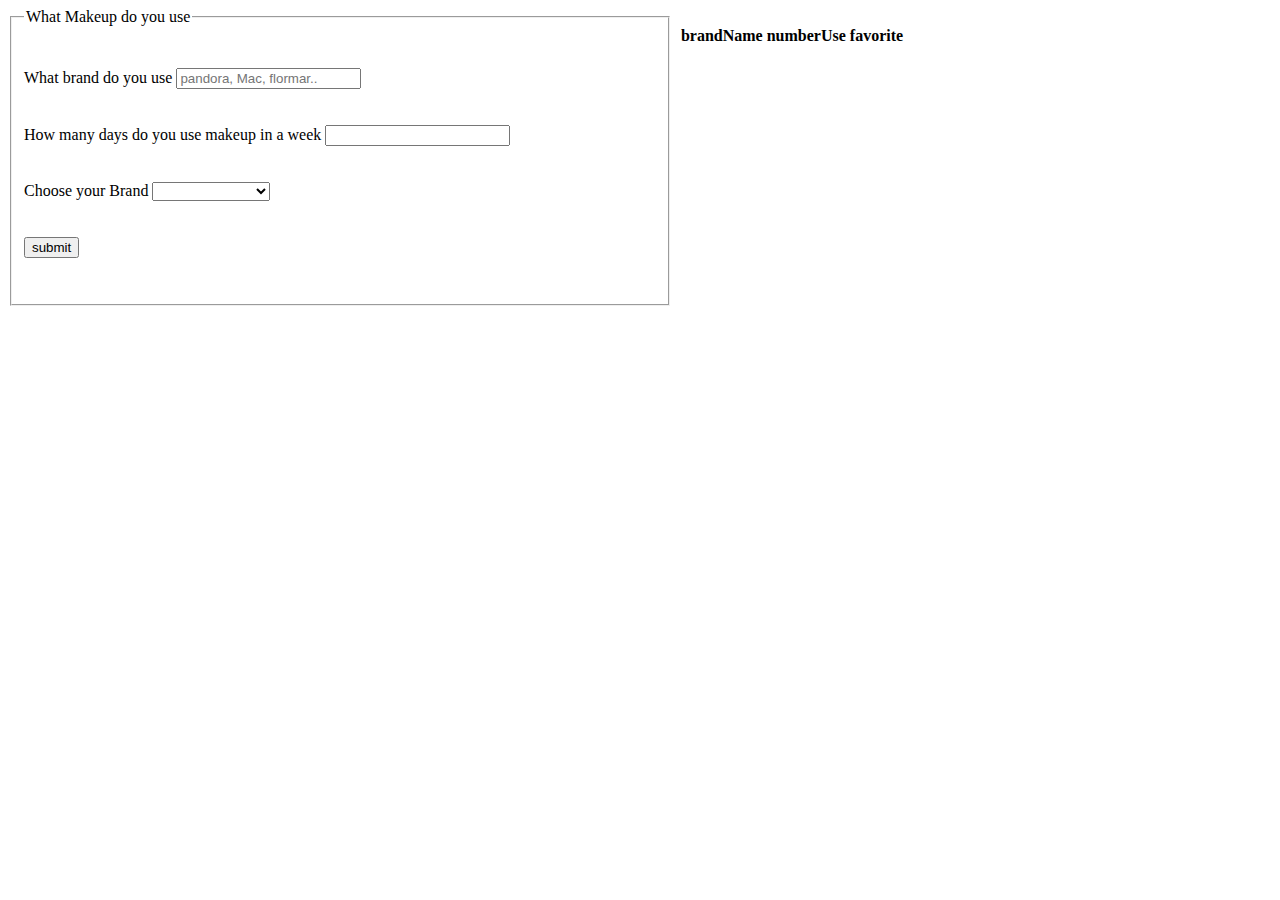
==== pages/practic4.html @ a95af52a "practic" ====
<!DOCTYPE html>
<html lang="en">
<head>
    <meta charset="UTF-8">
    <meta http-equiv="X-UA-Compatible" content="IE=edge">
    <meta name="viewport" content="width=device-width, initial-scale=1.0">
    <title>Document</title>
    <link rel="stylesheet" href="../css/practic4.css">
</head>
<body>
    <fieldset id="form2"> 
        <legend> What Makeup do you use </legend> 

    <form id="form"> 
        <br> <br> 
    <label for="" > What brand do you use </label> 
<input type="text" value="" id="brand" name="brandName" placeholder="pandora, Mac, flormar.. " >  
<br> <br> <br > 
<label for=""> How many days do you use makeup in a week </label>
<input type="number" value="" id="Number" name="numberUse">
<br > <br > <br > 
<label for="" > Choose your Brand </label> 
<select name="favorite" id="" > 
<option value=""> </option>
<option value="NARS" > NARS</option>
<option value="ARMANI" > ARMANI </option>
<option value="SEEFORA"> SEEPHORA </option>

<option value="FNETI BEAUTY"> FNETI BEAUTY </option>
<option value="LORYAL "> LORYAL </option>
<option value="BOBY BROWN" > BOBY BROWN </option>
</select>
<!-- <input type="button">  -->
<br> <br> <br> 
<button id="submit"> submit </button>
<br><br><br>
</form>
</fieldset>
<br>
<table id="table">





</table> 
<script src="/js/practic4.js" > </script>
    </body>
</html>
---- css/practic4.css ----
#form2{


    width: 50%;
}
#table{

    box-sizing:border-box; 
    position: relative;
    left: 53%;
    bottom: 300px;

}
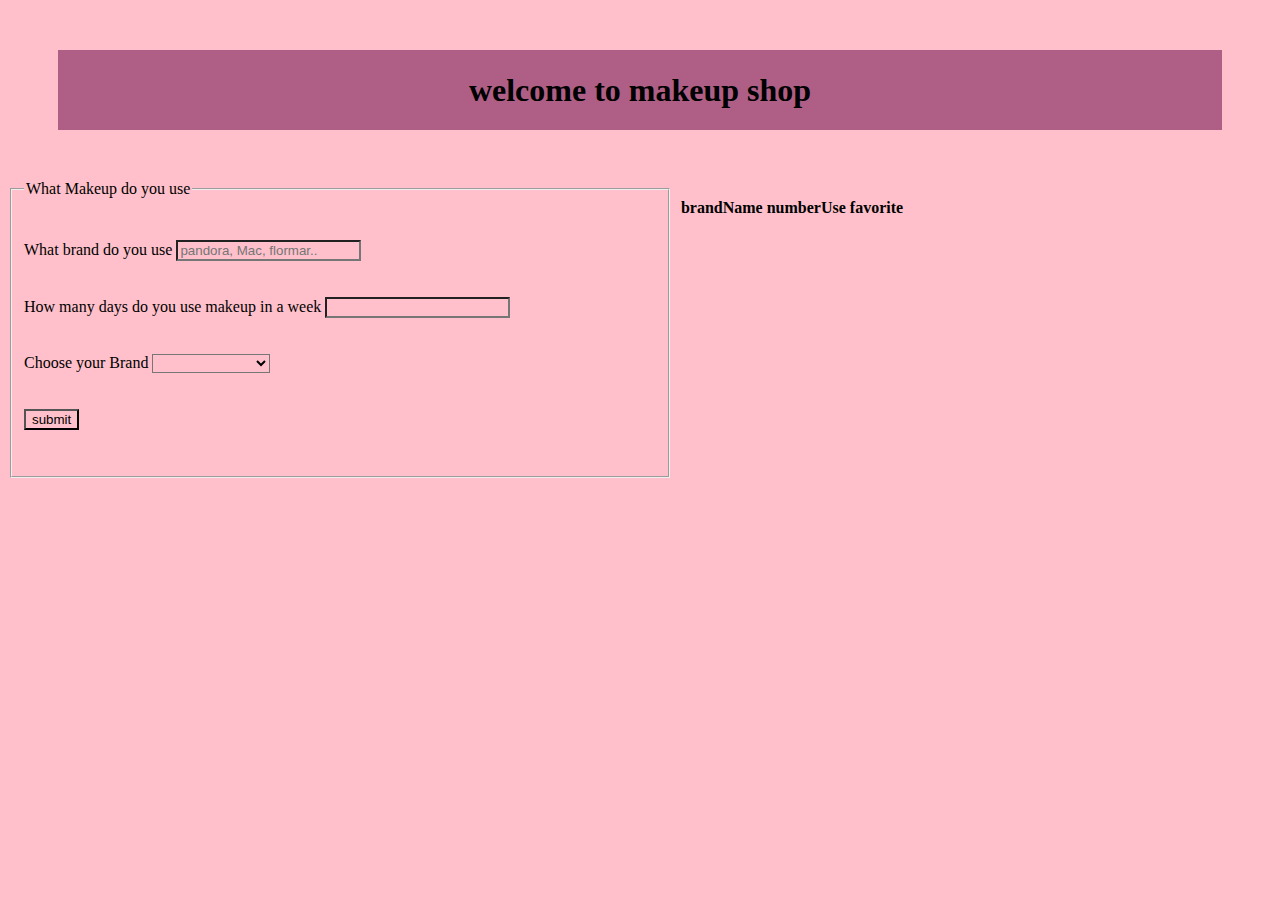
==== commit da5ef206: "practic" ====
--- a/pages/practic4.html
+++ b/pages/practic4.html
@@ -8,6 +8,12 @@
     <link rel="stylesheet" href="../css/practic4.css">
 </head>
 <body>
+    <header> 
+
+<h1 id="makeup"> welcome to makeup shop </h1>
+
+
+    </header>
     <fieldset id="form2"> 
         <legend> What Makeup do you use </legend> 
 
--- a/css/practic4.css
+++ b/css/practic4.css
@@ -1,3 +1,16 @@
+*{
+
+background-color: pink;
+
+}
+#makeup{
+    box-sizing: border-box;
+height:80px;
+background-color: rgb(175, 95, 133);
+    text-align: center;
+margin: 50px;
+padding:1.75%;
+}
 #form2{
 
 
